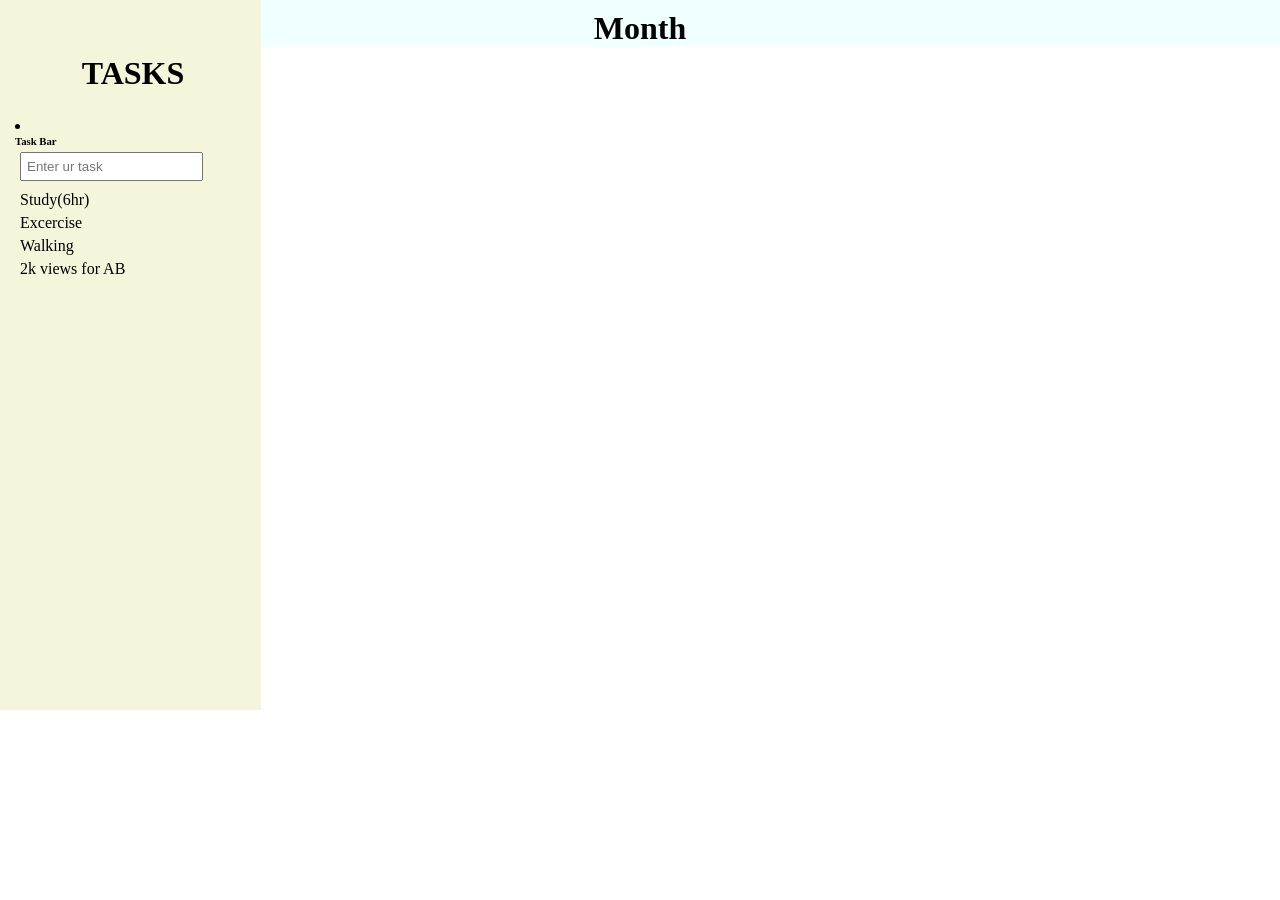
==== index.html @ 6724dab0 "Update and rename Index.html to index.html" ====
<!DOCTYPE html>
<html lang="en">
<head>
    <meta charset="UTF-8">
    <meta name="viewport" content="width=device-width, initial-scale=1.0">
    <title>My To-Do list</title>
    <link rel="Stylesheet" href="style.css">
    
</head>

<body>
    <div class="container">

        <h1>TASKS</h1>
        
        

        <li class="Mytasks">
            <h6>Task Bar</h6>
            <input type="text" placeholder="Enter ur task">
            <ol> Study(6hr)</ol>
              <ol> Excercise</ol>
                <ol> Walking </ol>
                  <ol> 2k views for AB</ol>
                    <ol> </ol>
        </li>

        
    </div>

    <div class="calender-box">
        <h1>Month</h1>

    </div>
   
</body>

</html>
---- style.css ----
*{
    padding: 0px;
    margin: 0px;
}

.container{
    width: 20%;
    height: 700px;
    text-align: left;
    background-color: beige;
    padding-inline-start: 5px;
    padding-top: 10px;
    position: relative;
    z-index: 2;
}

.Mytasks{
   padding-inline-start: 10px;
   
    }

ol{
    margin: 5px;
}
input{
    padding: 5px;
    margin:5px;
   

}


.calender-box{
    text-align: center;
    background-color: azure;
    flex-wrap: wrap;
    position: relative;
    bottom: 745px;
    z-index: 1;

}

h1{
    margin: 25px;
    padding-top: 20px;
    text-align: center;
}
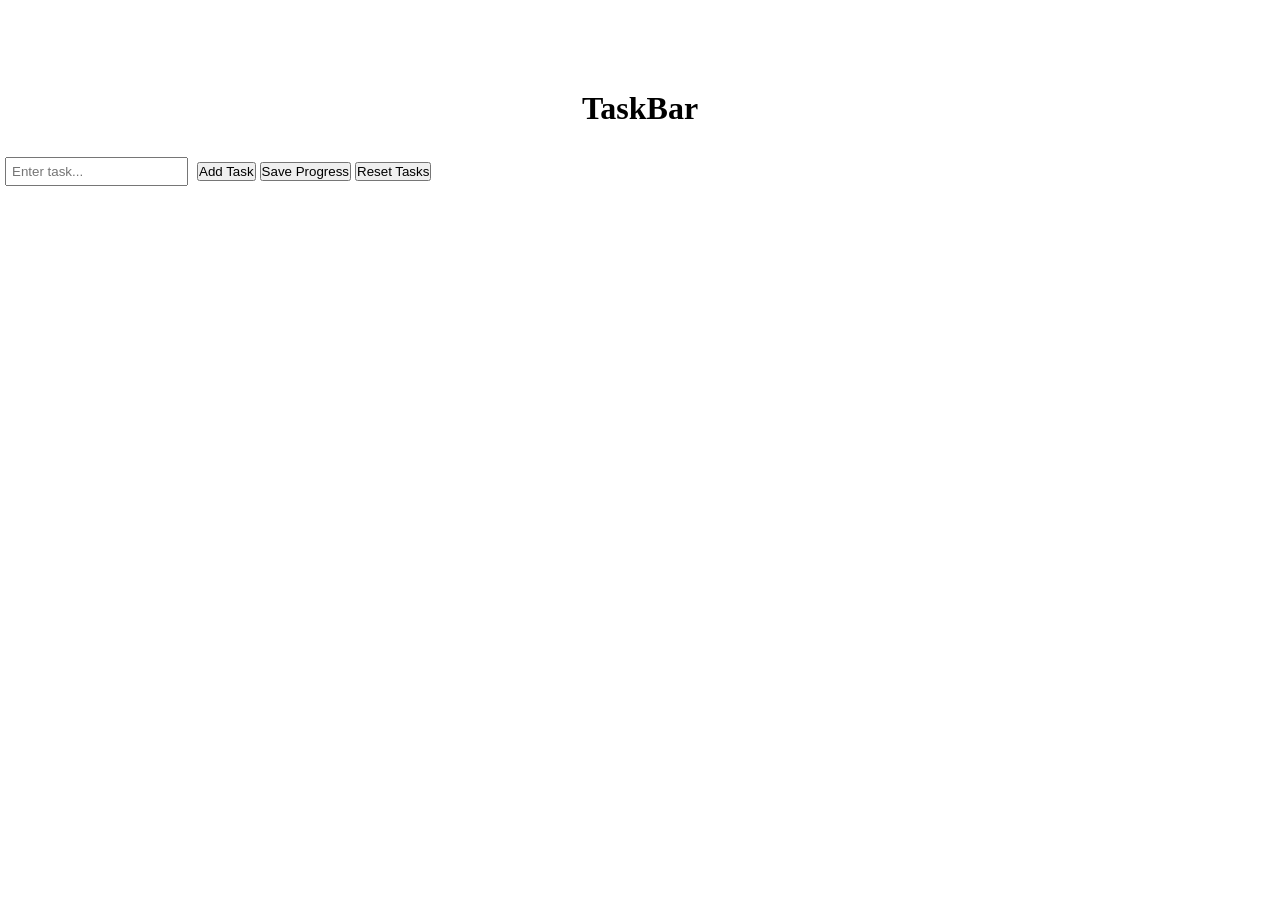
==== commit 71f84e8b: "Refactor index.html structure and add new features" ====
--- a/index.html
+++ b/index.html
@@ -1,39 +1,39 @@
 <!DOCTYPE html>
 <html lang="en">
+
 <head>
     <meta charset="UTF-8">
     <meta name="viewport" content="width=device-width, initial-scale=1.0">
-    <title>My To-Do list</title>
-    <link rel="Stylesheet" href="style.css">
-    
+    <title>My To-Do List</title>
+    <link rel="stylesheet" href="style.css">
+    <link rel="preconnect" href="https://fonts.googleapis.com">
+    <link rel="preconnect" href="https://fonts.gstatic.com" crossorigin>
+    <link
+        href="https://fonts.googleapis.com/css2?family=Playfair:ital,opsz,wght@0,5..1200,300..900;1,5..1200,300..900&display=swap"
+        rel="stylesheet">
+
 </head>
 
 <body>
-    <div class="container">
 
-        <h1>TASKS</h1>
-        
-        
 
-        <li class="Mytasks">
-            <h6>Task Bar</h6>
-            <input type="text" placeholder="Enter ur task">
-            <ol> Study(6hr)</ol>
-              <ol> Excercise</ol>
-                <ol> Walking </ol>
-                  <ol> 2k views for AB</ol>
-                    <ol> </ol>
-        </li>
+    <h1 id="yearLabel" class="year"></h1>
 
-        
+    <h1 class="TB">TaskBar</h1>
+    <div class="taskbar">
+        <input id="taskInput" placeholder="Enter task..." />
+        <button onclick="addTask()">Add Task</button>
+        <button onclick="saveProgress()">Save Progress</button>
+        <button onclick="resetTasks()">Reset Tasks</button>
+        <ul id="taskList"></ul>
     </div>
 
-    <div class="calender-box">
-        <h1>Month</h1>
+    <div class="calendar" id="calendar"></div>
+    <script src="script.js"></script>
 
-    </div>
-   
+
+    
+
 </body>
 
 </html>
-
